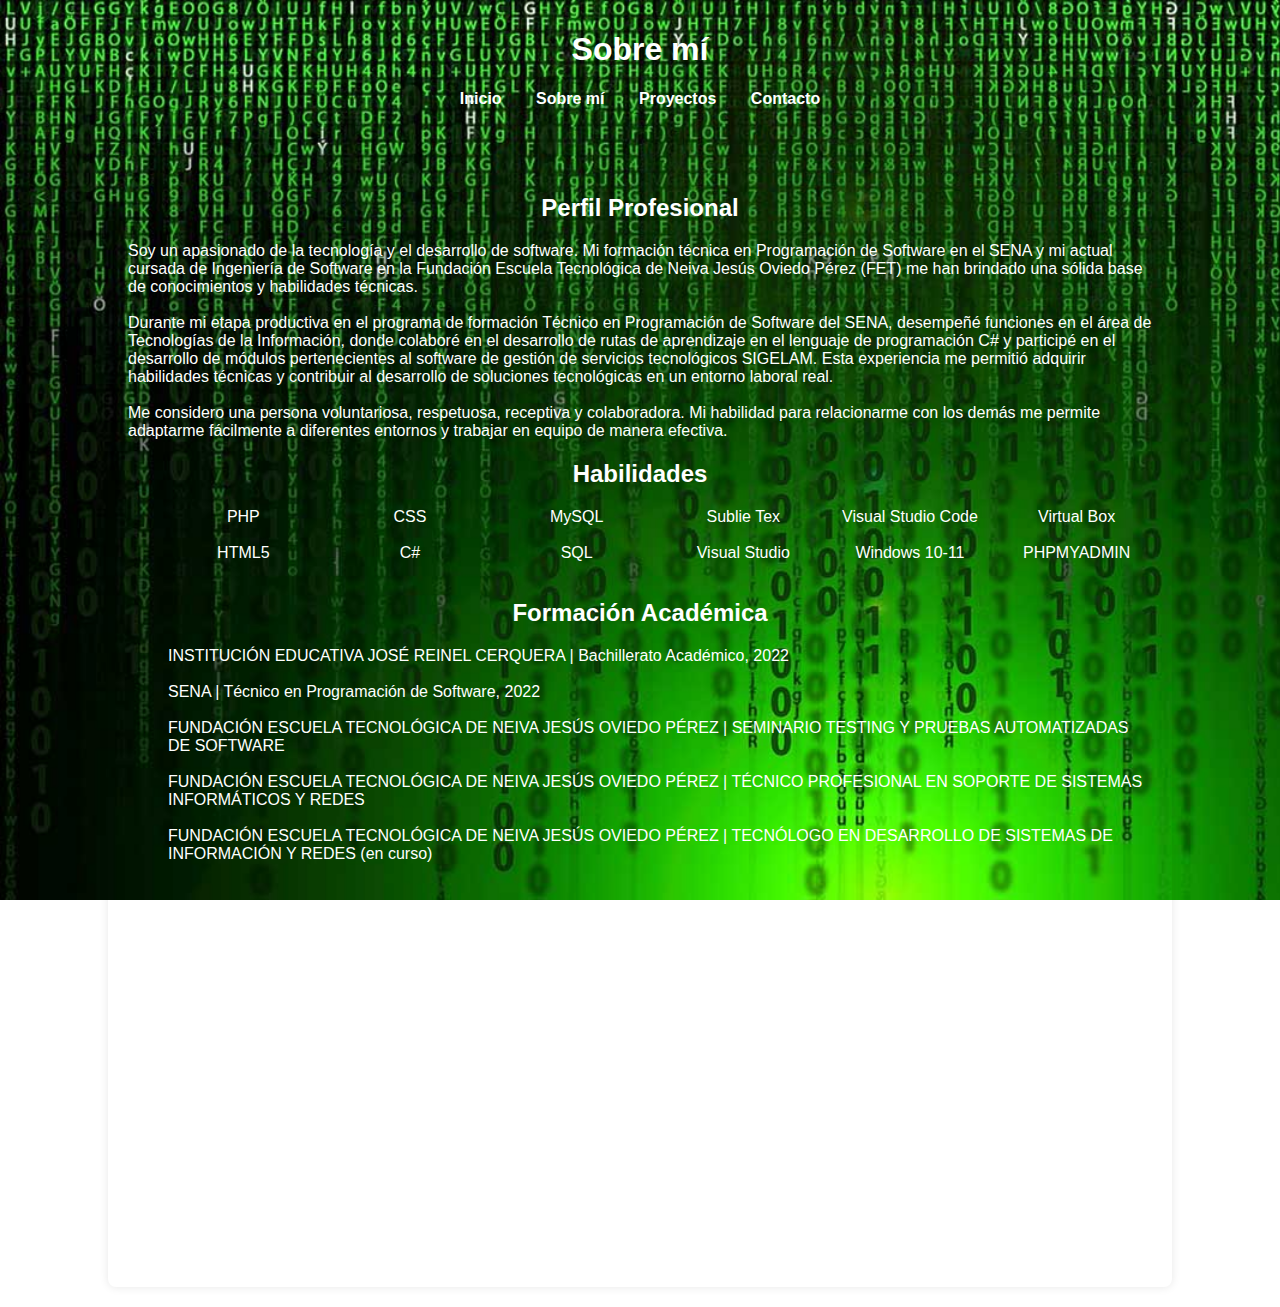
==== about.html @ 94c62a7c "Add files via upload" ====
<!DOCTYPE html>
<html lang="es">
<head>
    <meta charset="UTF-8">
    <meta name="viewport" content="width=device-width, initial-scale=1.0">
    <title>Sobre mí - Carlos Mario Ayala Ceballos</title>
    <link rel="stylesheet" href="styles.css">
</head>
<body>
    <header>
        <h1>Sobre mí</h1>
        <nav>
            <ul>
                <li><a href="index.html">Inicio</a></li>
                <li><a href="about.html">Sobre mí</a></li>
                <li><a href="projects.html">Proyectos</a></li>
                <li><a href="contact.html">Contacto</a></li>
            </ul>
        </nav>
    </header>
    <main>
        <section>
            <h2>Perfil Profesional</h2>
            <p>
                Soy un apasionado de la tecnología y el desarrollo de software. Mi formación técnica en Programación de Software en el SENA y mi actual cursada de Ingeniería de Software en la Fundación Escuela Tecnológica de Neiva Jesús Oviedo Pérez (FET) me han brindado una sólida base de conocimientos y habilidades técnicas.
                <br><br>
                Durante mi etapa productiva en el programa de formación Técnico en Programación de Software del SENA, desempeñé funciones en el área de Tecnologías de la Información, donde colaboré en el desarrollo de rutas de aprendizaje en el lenguaje de programación C# y participé en el desarrollo de módulos pertenecientes al software de gestión de servicios tecnológicos SIGELAM. Esta experiencia me permitió adquirir habilidades técnicas y contribuir al desarrollo de soluciones tecnológicas en un entorno laboral real.
                <br><br>
                Me considero una persona voluntariosa, respetuosa, receptiva y colaboradora. Mi habilidad para relacionarme con los demás me permite adaptarme fácilmente a diferentes entornos y trabajar en equipo de manera efectiva.
            </p>
        </section>
        <section>
            <h2>Habilidades</h2>
            <ul class="columns">
                <li class="rows">PHP</li><br>
                <li class="rows">HTML5</li><br>
                <li class="rows">CSS</li><br>
                <li class="rows">C#</li><br>
                <li class="rows">MySQL</li><br>
                <li class="rows">SQL</li><br>
                <li class="rows">Sublie Tex<li><br>
                <li class="rows">Visual Studio</li><br>
                <li class="rows">Visual Studio Code</li><br>
                <li class="rows">Windows 10-11</li><br>
                <li class="rows">Virtual Box</li><br>
                <li class="rows">PHPMYADMIN</li>
            </ul>
        </section>
        <section>
            <h2>Formación Académica</h2>
            <ul>
                <li>INSTITUCIÓN EDUCATIVA JOSÉ REINEL CERQUERA | Bachillerato Académico, 2022</li> <br>
                <li>SENA | Técnico en Programación de Software, 2022</li><br>
                <li>FUNDACIÓN ESCUELA TECNOLÓGICA DE NEIVA JESÚS OVIEDO PÉREZ | SEMINARIO TESTING Y PRUEBAS AUTOMATIZADAS DE SOFTWARE</li><br>
                <li>FUNDACIÓN ESCUELA TECNOLÓGICA DE NEIVA JESÚS OVIEDO PÉREZ | TÉCNICO PROFESIONAL EN SOPORTE DE SISTEMAS INFORMÁTICOS Y REDES</li><br>
                <li>FUNDACIÓN ESCUELA TECNOLÓGICA DE NEIVA JESÚS OVIEDO PÉREZ | TECNÓLOGO EN DESARROLLO DE SISTEMAS DE INFORMACIÓN Y REDES (en curso)</li><br>
            </ul>
        </section>
        <section>
            <h2>Experiencia Laboral</h2>
            <p>
                <strong>APRENDIZ SENA | SENA, 2022</strong><br>
                Durante mi etapa productiva en el programa de formación Técnico en Programación de Software del SENA Regional Huila, desempeñé funciones en el área de Tecnologías de la Información. Colaboré en el desarrollo de rutas de aprendizaje en el lenguaje de programación C# a través de la plataforma Microsoft, con resultados satisfactorios. Además, apoyé el desarrollo de módulos pertenecientes al software de gestión de servicios tecnológicos SIGELAM, utilizando tecnologías como C#, ASP.NET, Visual Studio y el framework .NET 6. Mi participación incluyó el desarrollo del maestro detalle (formulario) para el módulo "familia de servicios" del software SIGELAM, a través del modelo (n) capas.
                <br><br>
                Esta experiencia me permitió adquirir habilidades técnicas y contribuir al desarrollo de soluciones tecnológicas en un entorno laboral real.
            </p>
        </section>
        <section>
            <h2>Referencias</h2>
            <ul>
                <li><strong>Ing. Eduardo Olarte | Referencia Laboral</strong><br>Teléfono: 3105656925</li> <br>
                <li><strong>Ing. Jorge Trujillo | Referencia Personal</strong><br>Teléfono: 3138453086</li>
            </ul>
        </section>
    </main>
    <script src="script.js"></script>
</body>
</html>
---- styles.css ----
body {
    font-family: Arial, sans-serif;
    margin: 0;
    padding: 0;
    box-sizing: border-box;
    background-image: url('fondo 2.jpg');
    background-size: cover;
    background-repeat: no-repeat;
    background-attachment: fixed;
    color: #333; 
    position: relative; 
}

header {
    color: #FFFFFF;
    padding: 10px 0;
    text-align: center;
}

nav ul {
    list-style-type: none;
    padding: 0;
    text-align: center;
}

nav ul li {
    display: inline;
    margin: 0 15px;
}

nav ul li a {
    color: #FFFFFF;
    text-decoration: none;
    font-weight: bold;
}
ul {
    list-style-type: none;
}

main {
    padding: 20px;
    color: #FFFFFF;
    border-radius: 8px;
    margin: 20px auto;
    width: 80%;
    max-width: 1200px;
    box-shadow: 0 0 10px rgba(0, 0, 0, 0.1);
}

.image-section {
    text-align: center; 
}
.centered-image {
    width: 150px; 
    height: auto; 
    display: inline-block; 
    margin:  auto; 
}

h1 {
    color: #FFFFFF;
    text-align: center;
}

h2 {
    color: #FFFFFF;
    text-align: center;
}

.columns {
    column-width: 150px; 
    column-count: auto;
    text-align: center;
}

.rows {
    break-inside: avoid;
}
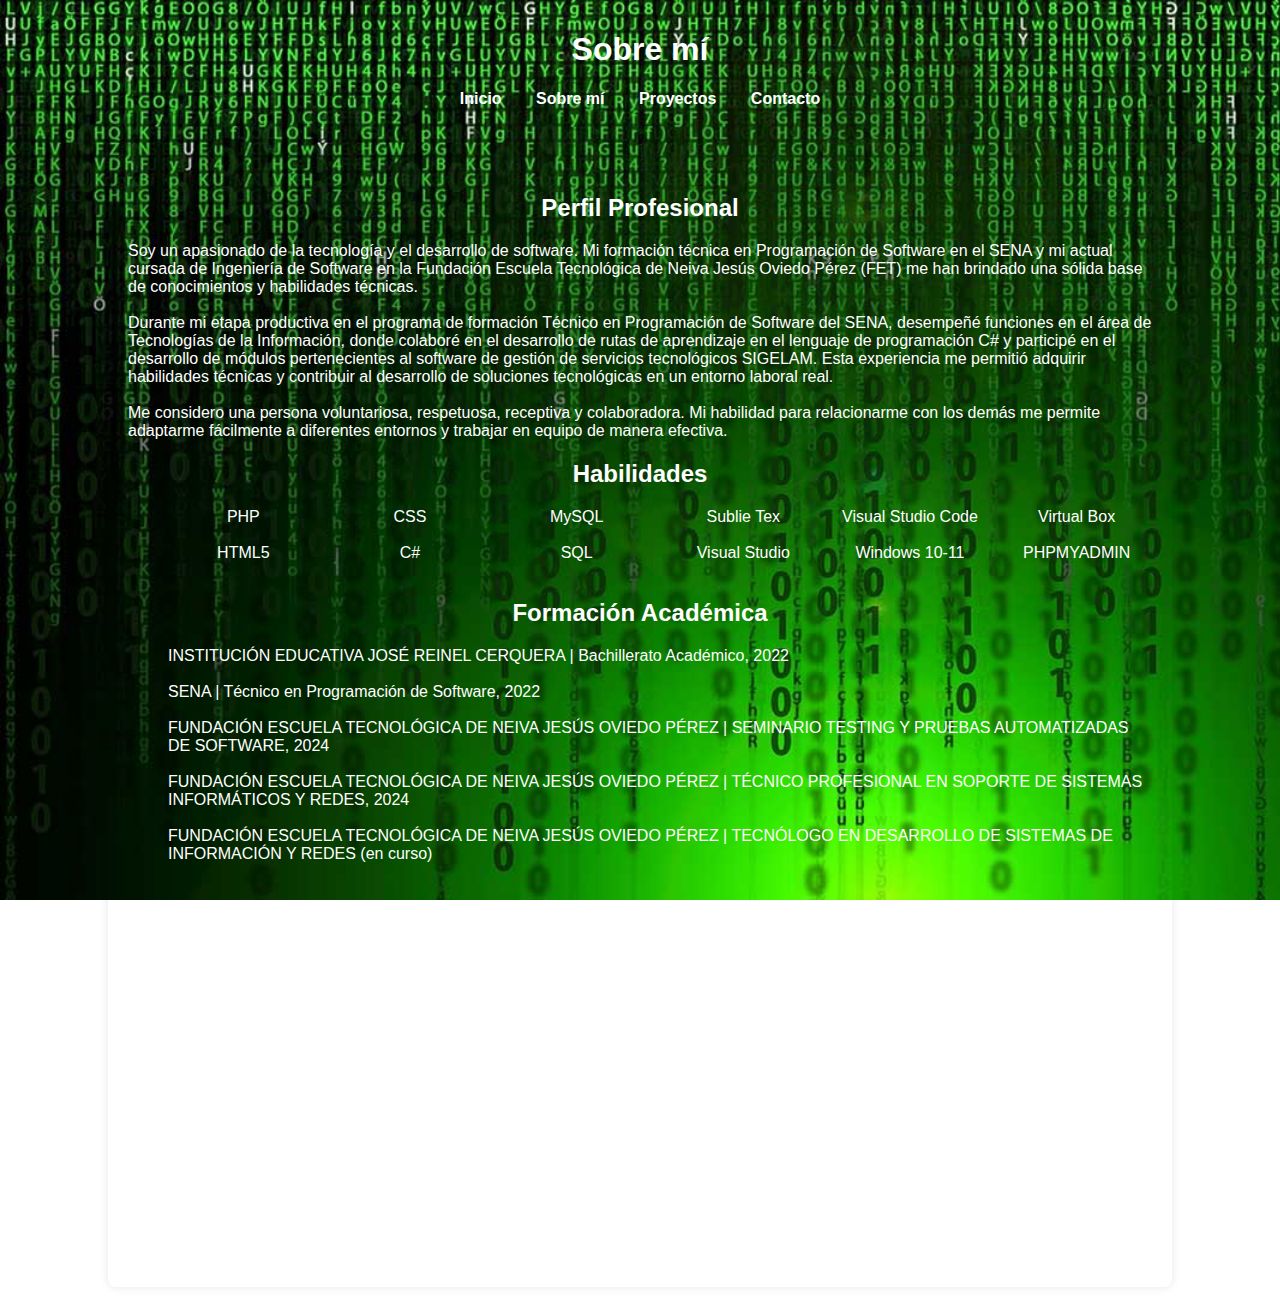
==== commit ad0baeb5: "Actualizar about.html" ====
--- a/about.html
+++ b/about.html
@@ -4,6 +4,7 @@
     <meta charset="UTF-8">
     <meta name="viewport" content="width=device-width, initial-scale=1.0">
     <title>Sobre mí - Carlos Mario Ayala Ceballos</title>
+    <link rel="icon" href="portafolio.png" type="">
     <link rel="stylesheet" href="styles.css">
 </head>
 <body>
@@ -51,8 +52,8 @@
             <ul>
                 <li>INSTITUCIÓN EDUCATIVA JOSÉ REINEL CERQUERA | Bachillerato Académico, 2022</li> <br>
                 <li>SENA | Técnico en Programación de Software, 2022</li><br>
-                <li>FUNDACIÓN ESCUELA TECNOLÓGICA DE NEIVA JESÚS OVIEDO PÉREZ | SEMINARIO TESTING Y PRUEBAS AUTOMATIZADAS DE SOFTWARE</li><br>
-                <li>FUNDACIÓN ESCUELA TECNOLÓGICA DE NEIVA JESÚS OVIEDO PÉREZ | TÉCNICO PROFESIONAL EN SOPORTE DE SISTEMAS INFORMÁTICOS Y REDES</li><br>
+                <li>FUNDACIÓN ESCUELA TECNOLÓGICA DE NEIVA JESÚS OVIEDO PÉREZ | SEMINARIO TESTING Y PRUEBAS AUTOMATIZADAS DE SOFTWARE, 2024</li><br>
+                <li>FUNDACIÓN ESCUELA TECNOLÓGICA DE NEIVA JESÚS OVIEDO PÉREZ | TÉCNICO PROFESIONAL EN SOPORTE DE SISTEMAS INFORMÁTICOS Y REDES, 2024</li><br>
                 <li>FUNDACIÓN ESCUELA TECNOLÓGICA DE NEIVA JESÚS OVIEDO PÉREZ | TECNÓLOGO EN DESARROLLO DE SISTEMAS DE INFORMACIÓN Y REDES (en curso)</li><br>
             </ul>
         </section>
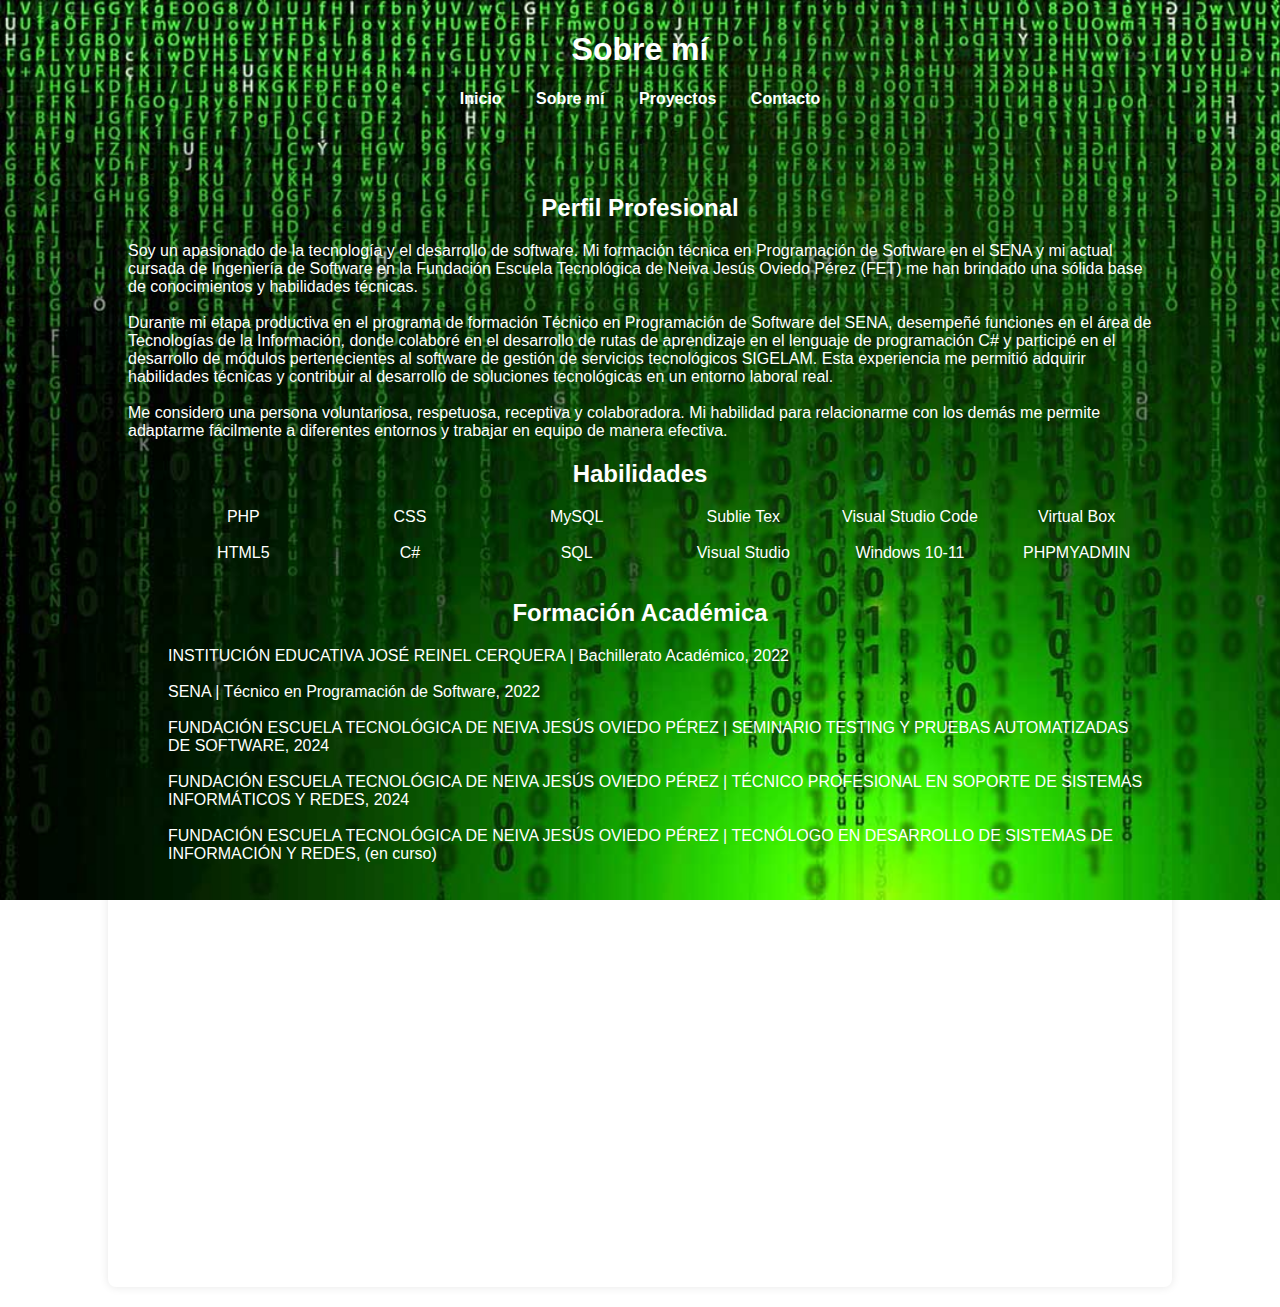
==== commit f624870c: "Actualizar about.html" ====
--- a/about.html
+++ b/about.html
@@ -54,7 +54,7 @@
                 <li>SENA | Técnico en Programación de Software, 2022</li><br>
                 <li>FUNDACIÓN ESCUELA TECNOLÓGICA DE NEIVA JESÚS OVIEDO PÉREZ | SEMINARIO TESTING Y PRUEBAS AUTOMATIZADAS DE SOFTWARE, 2024</li><br>
                 <li>FUNDACIÓN ESCUELA TECNOLÓGICA DE NEIVA JESÚS OVIEDO PÉREZ | TÉCNICO PROFESIONAL EN SOPORTE DE SISTEMAS INFORMÁTICOS Y REDES, 2024</li><br>
-                <li>FUNDACIÓN ESCUELA TECNOLÓGICA DE NEIVA JESÚS OVIEDO PÉREZ | TECNÓLOGO EN DESARROLLO DE SISTEMAS DE INFORMACIÓN Y REDES (en curso)</li><br>
+                <li>FUNDACIÓN ESCUELA TECNOLÓGICA DE NEIVA JESÚS OVIEDO PÉREZ | TECNÓLOGO EN DESARROLLO DE SISTEMAS DE INFORMACIÓN Y REDES, (en curso)</li><br>
             </ul>
         </section>
         <section>
